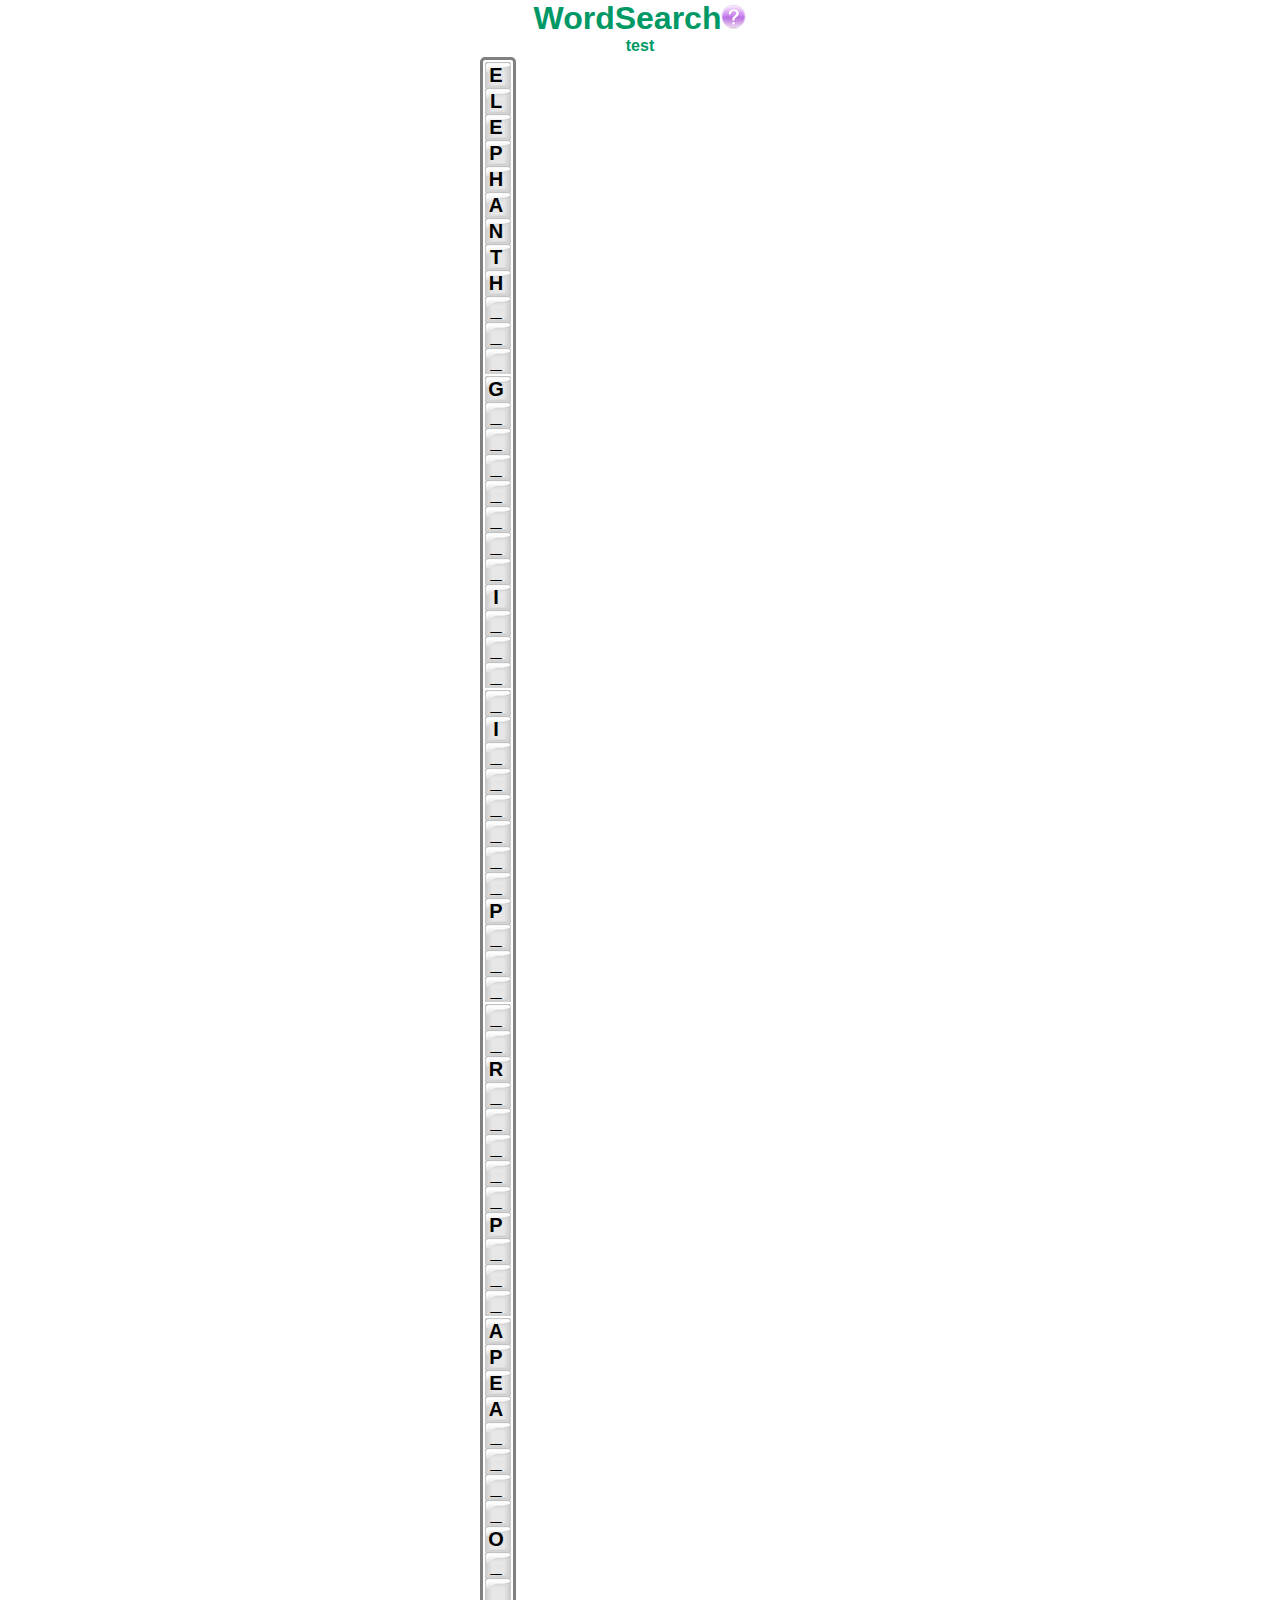
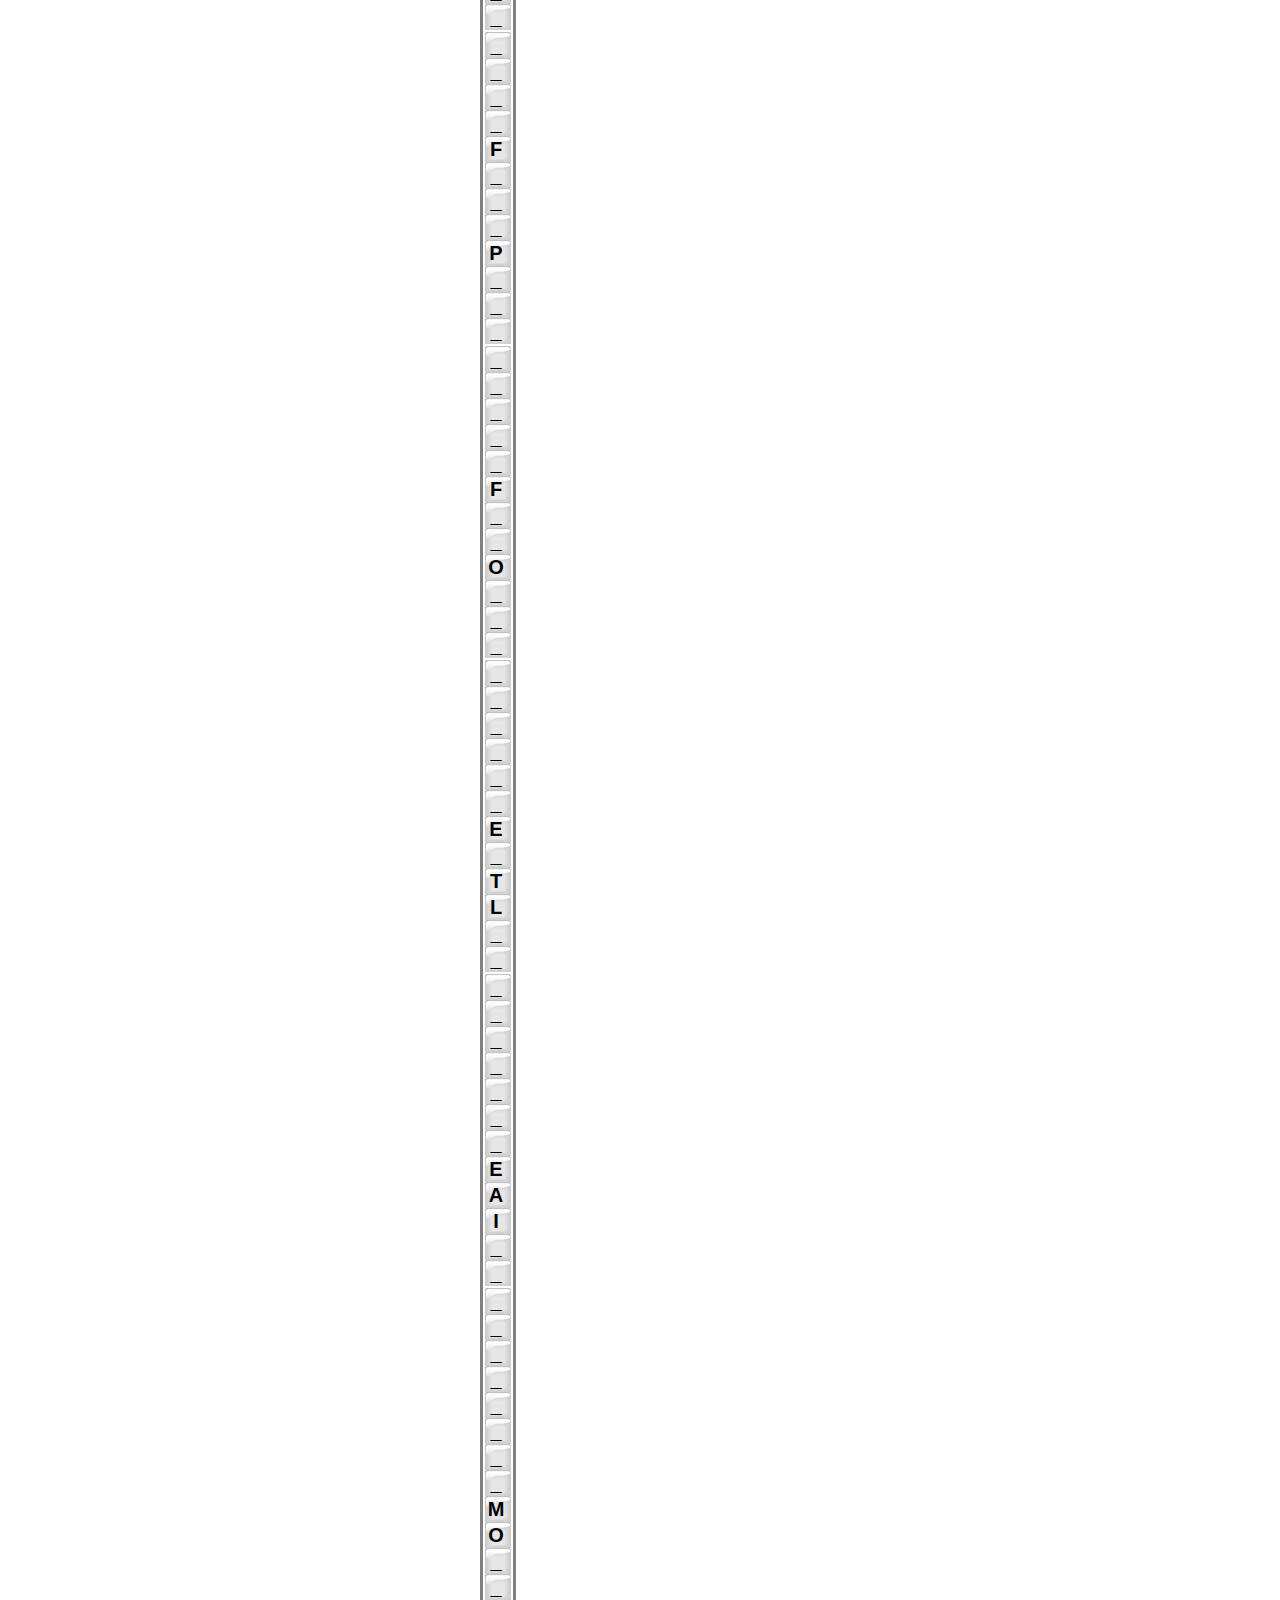
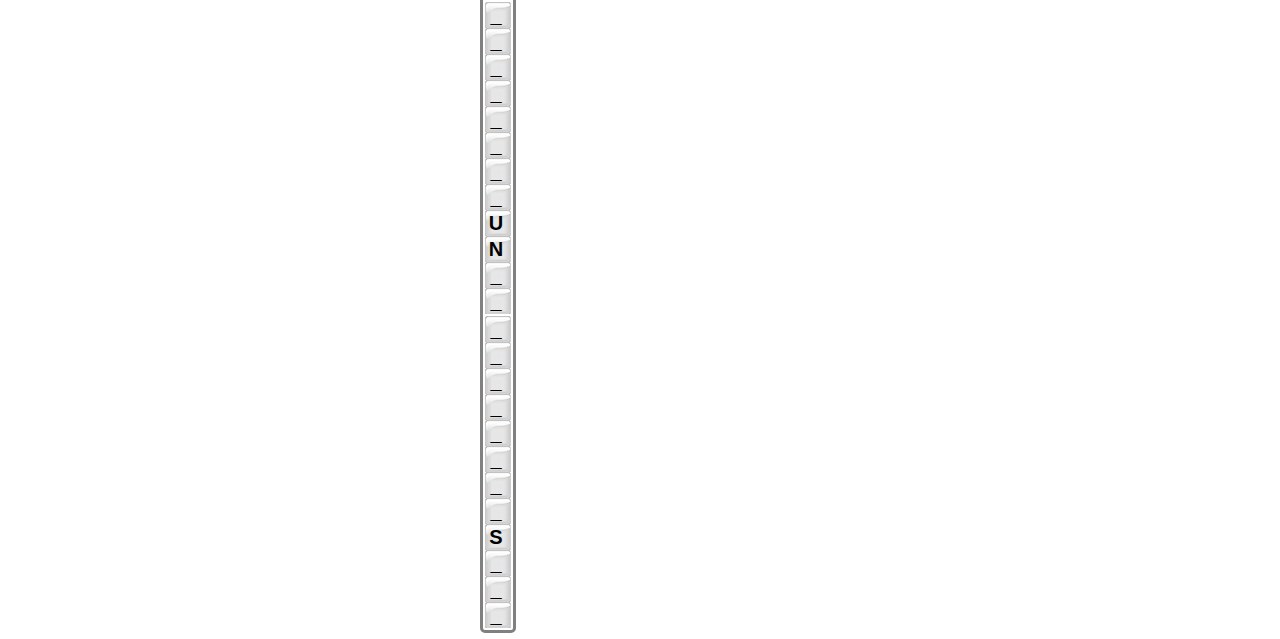
==== Wordsearch/index.html @ c9fe2c57 "First commit" ====
<!DOCTYPE HTML>
<html>
<head>
<meta charset="utf-8">
<title>WordSearch</title>
<meta name="viewport" content="width=device-width, initial-scale=1">

<link rel="stylesheet" type="text/css" href="../styles/wordgames.css" />

<script type="text/javascript" src="../scripts/jquery-1.7.2.js"></script>
<script type="text/javascript" src="../scripts/jquery.spritely-0.6.1.js"></script>
<script type="text/javascript" src="../scripts/wordgame.js"></script>
<script>

	var myJsonGameDescriptor={ //we will define a schema for the various other game types
		"gametype":"wordsearch",
		"clue": "Find all the animals",
		"words" : ["Elephant","giraffee", "lion","ape","hippopotamus"]
	};
	
	var mycallBacks={ //list my game event handlers (optional)
		OnGameWon:myGameWon,
		OnGameStart:myGameStart,
		OnGameLost:myGameLost,
		OnGameContinue:myGameContinue
	};
	
     $(document).ready(function(){
		// specify a div to contain the game
 		$("#theGame").wordGame(mycallBacks,myJsonGameDescriptor);	        	
       		  
     });
	 
	 
	 //these are my 'event handlers', these are optional
	 //each handler can take a javascript object representing the state of the game (gs)
	 //
	 function myGameWon(gs){
		console.log("Game Won!");
		console.log(gs);
	 }
	 
	 function myGameStart(gs){
		console.log("Game Started!");
		console.log(gs);
	 }  
	 
	 function myGameLost(gs){
		console.log("Game Lost!");
		console.log("number of bad guesses: "+gs.badGuesses);
	 }
	 
	 function myGameContinue(gs){
		console.log("Game Continued!");
		$("#theGame").wordGame(myJsonGameDescriptor,mycallBacks);	 //restart the game       	
	 }
	 
	 
   </script>
</head>

<body>

<div id="theGame"></div>

</body>
</html>
---- styles/wordgames.css ----
@charset "UTF-8";
body {
	margin: 0;
	padding: 0;
	font-size: 100%;
	font-family: Arial, Helvetica, sans-serif;
	font-weight: bold;
	text-align: center; 
	vertical-align: middle;
	color:#096;
}

 
#theGame{ 
	width: 320px; 
	margin: 0px auto; 
}

h1 {
	text-align: center;
	font-family: Tahoma, Geneva, sans-serif;
	color:#096;
	margin-bottom: 2px;
	margin-top: 2px;
	display:inline;
}

#help {
	background-image:url('../images/help.png');
	height:25px;
	width:25px;
	cursor: pointer;
	background-size:cover;
	display:inline-block;
}




#play, #quit {
	
	width: 140px;
	padding: 0.25em 0;
	text-align: center;
	
	font-size: 112.5%;
	cursor: pointer;
	color: #fff;
	background-color: #069;
}


#word {
	font-weight: bold;
	font-size: 200%;
	letter-spacing: 0.25em;
	
	margin-bottom: 0.4em;
	margin-top:0.1em;
	border-style:solid;
	border-radius: 5px;
	font-family:  Tahoma, "Lucida Console", Monaco,  monospace;
}

.missedLetter{
	color:red;
}

#letters div {
	width: 15%;
	height:10%;
	
	margin: 0 1.6% 1.5% 0;
	padding-top:3px;
	padding-bottom:3px;
	font-weight: bold;
	font-size: 120%;
	color: #fff;
	background-color: #006;
	float: left;
	border-radius: 5px;
	cursor: pointer;
}

#letters .row8{/*make space between  bottom row keys smaller*/
	width: 11%;
	margin-right:1.5%;
}

#letters .row9{/*make space between  bottom row keys smaller*/
	width: 10%;
	margin-right:1.1%;
}

#letters .letterDisabled{
	background-color:#CCF;

}

#letters {
	width: 300px;
	display:block; 
}

/* turn of floating subsequent elements*/
#letters + *{
	clear:both;
}

centeredBlock, .button, #drawing, #letters{
    display: block;
    margin-left: auto;
    margin-right: auto;
}

.arrow-down {
	width: 0; 
	height: 0; 
	border-left: 10px solid transparent;
	border-right: 10px solid transparent;
	
	border-top: 10px solid #f00;
}

#clue {
	margin-top:5px;
	}
	
#gameOver{	
	text-align: center;
	font-family: Tahoma, Geneva, sans-serif;
	color:#f44;
	margin-bottom: 2px;
	font-size: 200%;
	margin: 0px, auto;
	
}

#btnNext{	
	font-size: 150%;
	margin: 0px, auto;
	
}

#drawingBackground{
			height: 300px;
			width: 300px;
			background-image: url('../images/clouds.jpg');
			background-repeat:repeat-y;
			position:relative;
}

#para{
			height: 223px;
			width: 148px;
			background-image: 
				url('../images/parachute_med.png');
			margin: 0px auto;
}

#para_man{
			height: 131px;
			width: 155px;
			background-image: 
				url('../images/parachutist.png');
			left:76px;
			bottom:45px;
			position:absolute;	
			
}

#wsGrid {
	font-weight: bold;
	
	letter-spacing: 0.25em;
	
	margin-bottom: 0.4em;
	margin-top:0.1em;
	border-style:solid;
	border-radius: 5px;
	font-family:   Monaco,  monospace;
	cursor: pointer;
	
	
}

.wsSquare{
	display: inline-block;
	width: 26px;
	height: 26px;
	border 1px white;
	text-align:center;
	vertical-align: middle;
	background: url('../images/squares.jpg') -26px -0px no-repeat;
	color:#000;
	padding: 0;
	margin: 0;
	font-size: 20px;
	font-family: Arial, Helvetica, sans-serif;
	font-weight: bold;
	line-height:26px;
	display: block;
}
.wsSelectedSquare{
	background: url('../images/squares.jpg') -78px -0px no-repeat;
	
}
.wsCorrectSquare{
	background: url('../images/squares.jpg') -52px -0px no-repeat;
	color:#FF0;
}

/*iphone styles go here*/
@media screen and (max-device-height: 480px){
#drawingBackground{
			height: 150px;
			width: 300px;
			background-image: url('../images/clouds.jpg');
			background-repeat:repeat-y;
			position:relative;
}

#para{
			height: 110px;
			width: 270px;
			background-image: 
				url('../images/parachute_fat.png');
			margin: 0px auto;
}

#para_man{
			height: 75px;
			width: 89px;
			background-image: 
				url('../images/parachutist_small.png');
			left:105px;
			bottom:0px;
			position:absolute;	
			
}  

#gameOver{	
	font-size: 150%;
	
}

body {
	height:450px;
 }
 
}
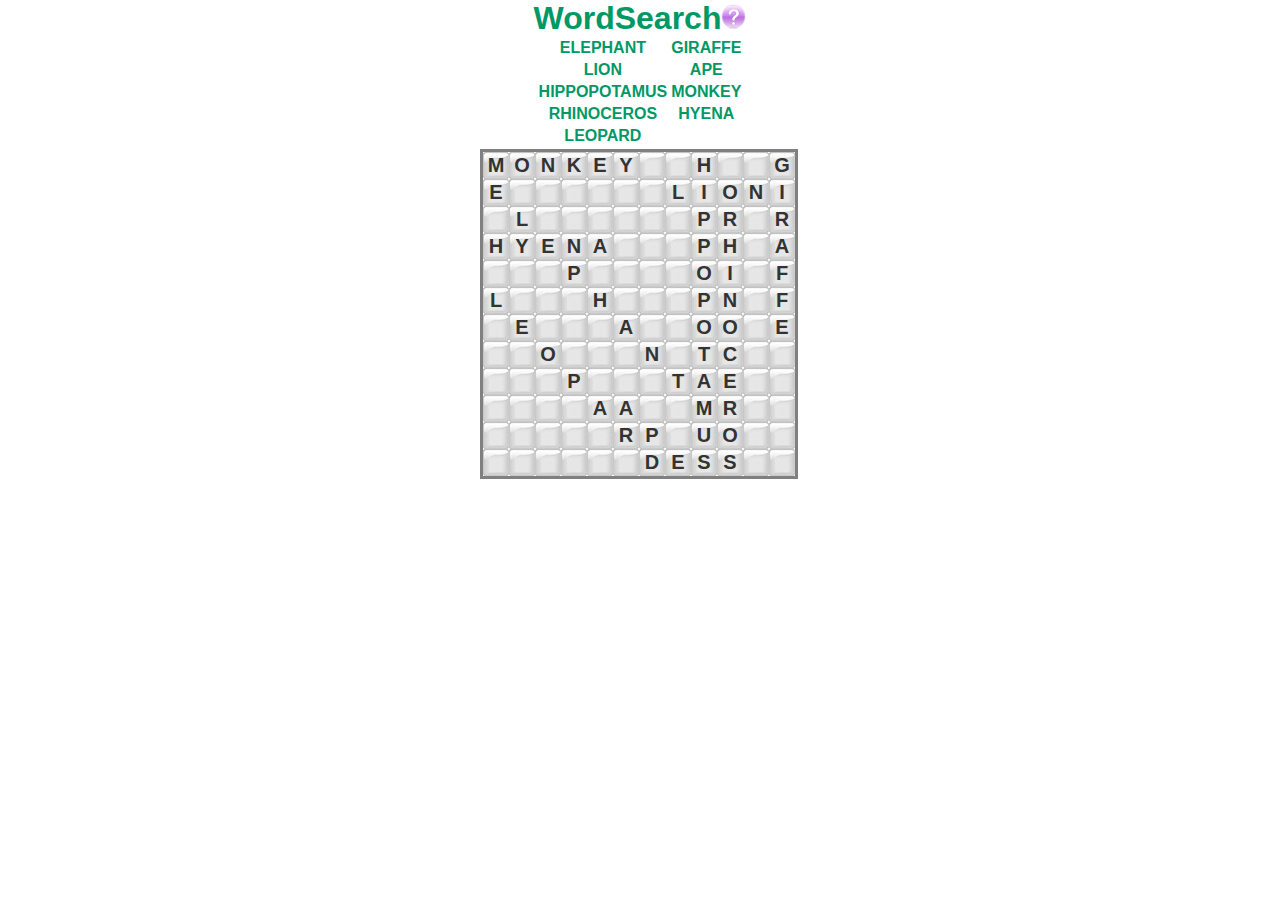
==== commit b9266e83: "Added word list to word search" ====
--- a/Wordsearch/index.html
+++ b/Wordsearch/index.html
@@ -15,7 +15,7 @@
 	var myJsonGameDescriptor={ //we will define a schema for the various other game types
 		"gametype":"wordsearch",
 		"clue": "Find all the animals",
-		"words" : ["Elephant","giraffee", "lion","ape","hippopotamus"]
+		"words" : ["Elephant","giraffe", "lion","ape","hippopotamus","monkey","Rhinoceros","Hyena","leopard"]
 	};
 	
 	var mycallBacks={ //list my game event handlers (optional)
--- a/styles/wordgames.css
+++ b/styles/wordgames.css
@@ -172,42 +172,68 @@
 #wsGrid {
 	font-weight: bold;
 	
-	letter-spacing: 0.25em;
+	letter-spacing: 0;
 	
 	margin-bottom: 0.4em;
 	margin-top:0.1em;
 	border-style:solid;
-	border-radius: 5px;
+	
 	font-family:   Monaco,  monospace;
 	cursor: pointer;
 	
 	
 }
+
+table, tr, td{
+	padding: 0;
+	margin: 0;
+	border-style:none;
+	border-spacing:0;
+	}
 
 .wsSquare{
 	display: inline-block;
 	width: 26px;
-	height: 26px;
-	border 1px white;
-	text-align:center;
-	vertical-align: middle;
+	height: 27px;
+	
+	text-align: center;
+	
 	background: url('../images/squares.jpg') -26px -0px no-repeat;
-	color:#000;
+	color: #333;
 	padding: 0;
 	margin: 0;
 	font-size: 20px;
 	font-family: Arial, Helvetica, sans-serif;
 	font-weight: bold;
-	line-height:26px;
+	line-height:27px;
 	display: block;
+	text-transform: uppercase;
+	
 }
 .wsSelectedSquare{
-	background: url('../images/squares.jpg') -78px -0px no-repeat;
+	background: url('../images/squares.jpg') -78px -0px no-repeat ! important;
+	color: #333 ! important;
 	
 }
 .wsCorrectSquare{
-	background: url('../images/squares.jpg') -52px -0px no-repeat;
-	color:#FF0;
+	background: url('../images/squares.jpg') -130px -0px no-repeat;
+	color:#FFF;
+}
+
+.wsWordFound{
+	color:#888;
+	text-decoration:line-through;
+	}
+
+#wsWordsToFind{
+	text-align: center;
+	margin-left:auto; 
+	margin-right:auto;
+}
+
+#wsWordsToFind td{
+	padding: 2px;
+	margin-right: 2px;
 }
 
 /*iphone styles go here*/
